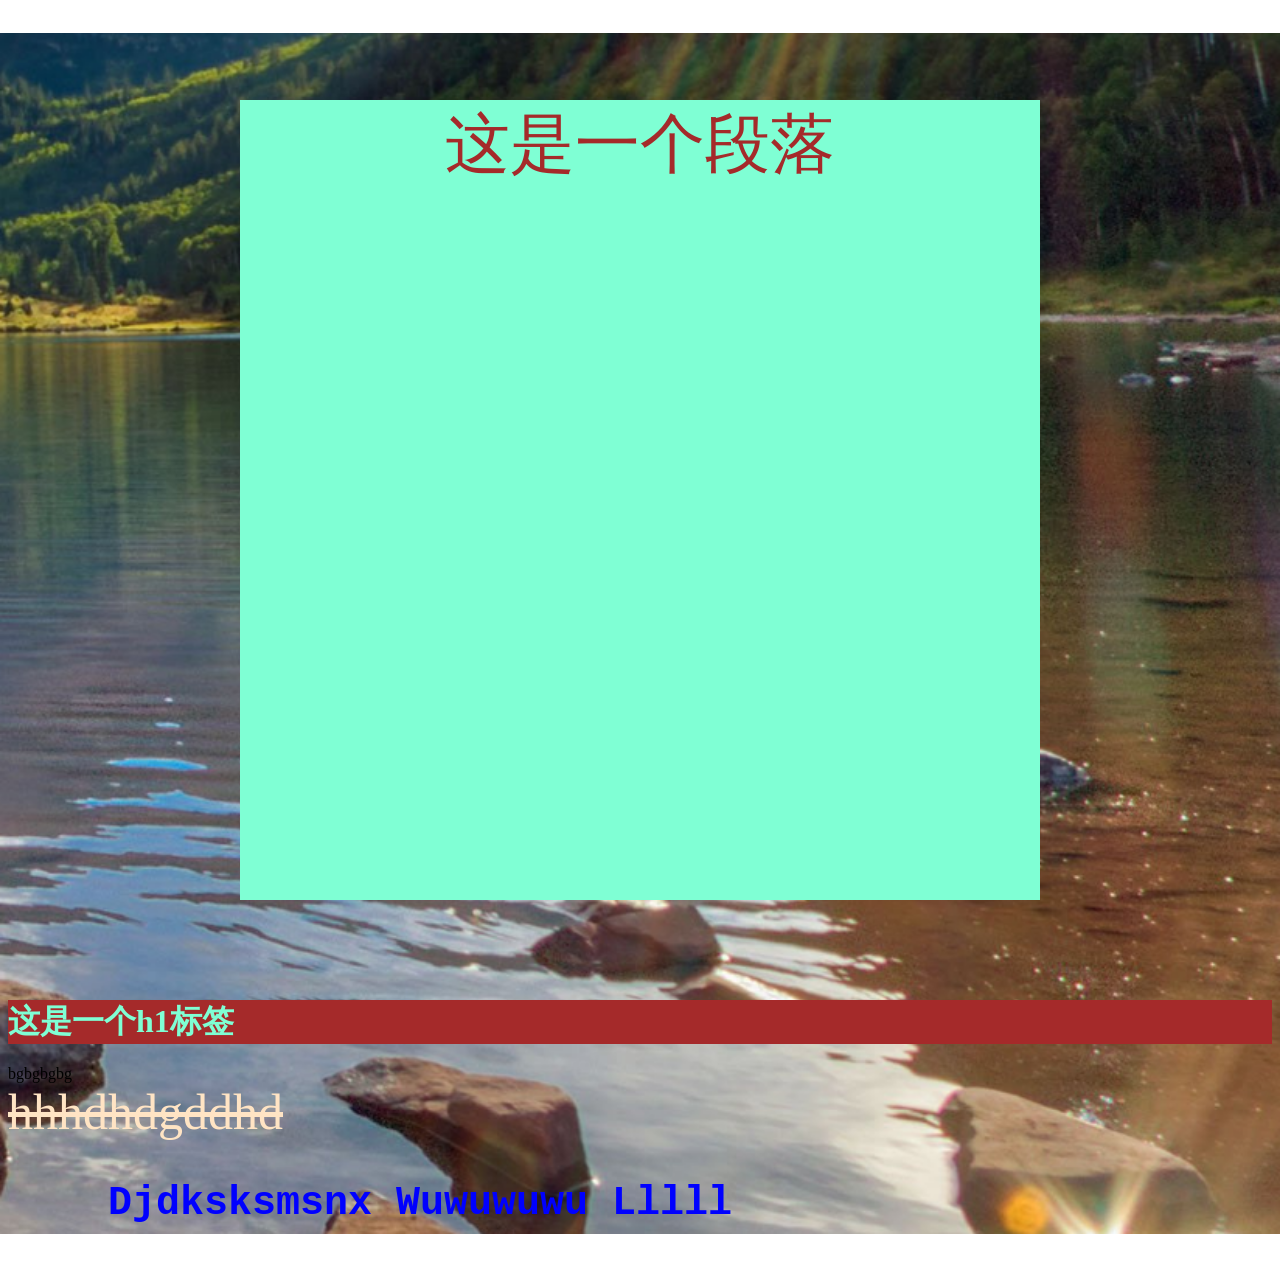
==== css.html @ d207109d "first commit" ====
<!DOCTYPE html>
<html lang="en">
<head>
    <meta charset="utf-8">
    <meta name="viewport" content="width=device-width,initial-scale=1.0">
    <title>Document</title>
    <!--外联样式css-->
    <link rel="stylesheet" href="./css.css">
    <!--内联样式css-->
    <style>
        body {
            background: url('./img.png')center center no-repeat;
	        background-size: 100%;
        }
        #pa1 {
            color: brown;
            text-align: center;
        }

        .paa1 {
            font-size: 65px;
            background-color: aquamarine;
        }
    </style>
</head>

<body>
    <!--行内样式-->
    <p id="pa1" class="paa1 pdd2" style="margin: 100px auto;">这是一个段落</p>
    <!-- 优先级：行内样式>内联样式>外联样式>浏览器样式表 -->
    <h1>这是一个h1标签</h1>
    <div class="bgdiv">bgbgbgbg</div>
    <a href="http://www.baidu.com" class="baiduA" target="_blank">hhhdhdgddhd</a>
    <p class="zimu">djdksksmsnx  wuwuwuwu lllll</p>

</body>
</html>
---- css.css ----
.pdd2 {
    width: 800px;
    height: 800px;
}
h1 {
    color: aquamarine;
    background-color: brown;
}

.baiduA {
    color: bisque;
    font-size: 50px;
    text-decoration: none;
    text-decoration: line-through;
}
.baiduA:hover {
    color: blue;
    text-decoration: underline;
}
.baiduA:active{
    color: darkgreen;
}
.zimu {
    color: blue;
    font-size: 40px;
    text-indent: 100px;
    text-transform: capitalize;
    font-family: 'Courier New', Courier, monospace;
    font-style: initial;
    font-weight: bold;
}
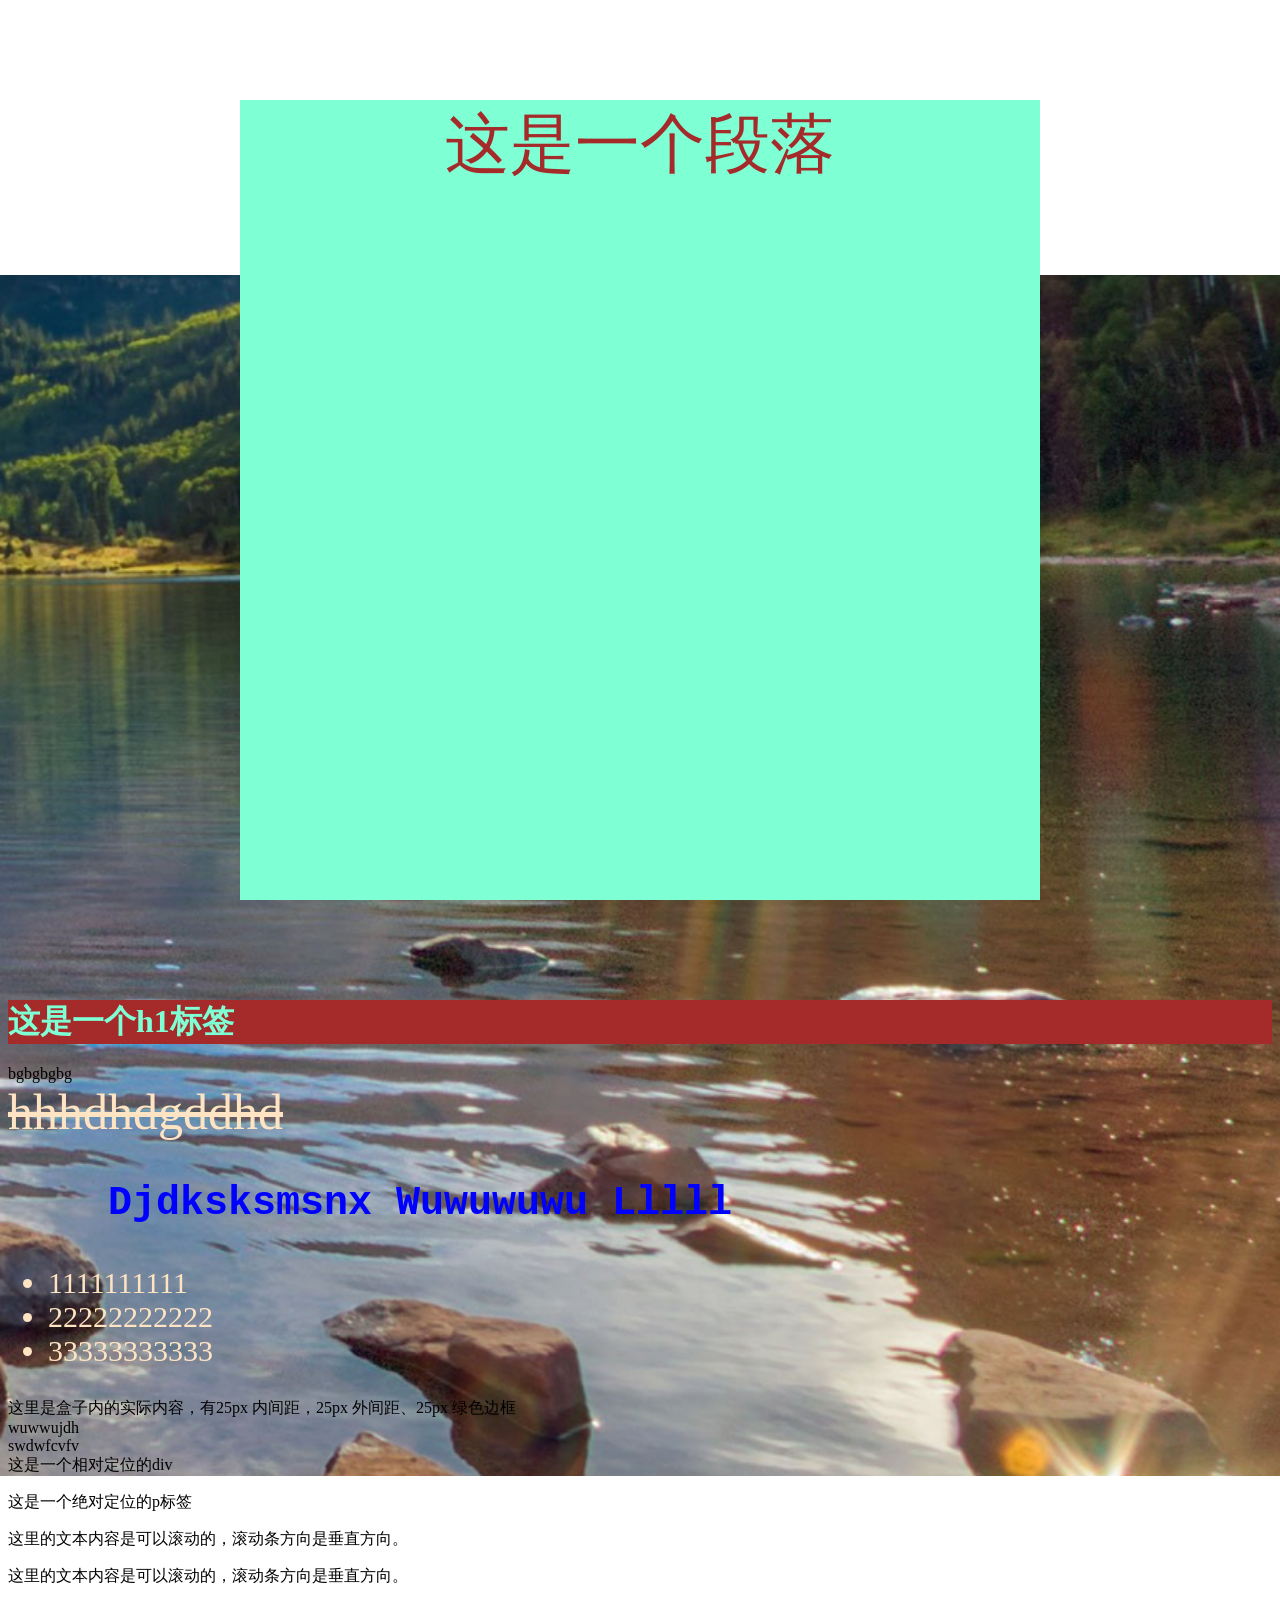
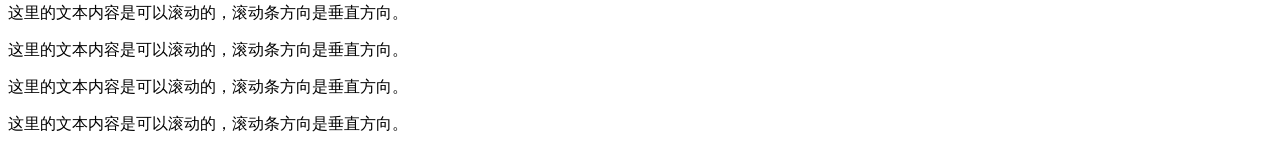
==== commit 0313de69: "second" ====
--- a/css.html
+++ b/css.html
@@ -32,6 +32,27 @@
     <div class="bgdiv">bgbgbgbg</div>
     <a href="http://www.baidu.com" class="baiduA" target="_blank">hhhdhdgddhd</a>
     <p class="zimu">djdksksmsnx  wuwuwuwu lllll</p>
-
+    <ul class="aaa">
+        <li>1111111111</li>
+        <li>22222222222</li>
+        <li>33333333333</li>
+    </ul>
+    <div class="realdev">这里是盒子内的实际内容，有25px 内间距，25px 外间距、25px 绿色边框</div>
+    <div class="aaadiv">wuwwujdh</div>
+    <div class="fixed">swdwfcvfv</div>
+    <div class="relative">
+        这是一个相对定位的div
+    </div>
+    <div class="hunhe">
+        <p class="hunhep">这是一个绝对定位的p标签</p>
+    </div>
+    <div id="overflowTest">
+        <p>这里的文本内容是可以滚动的，滚动条方向是垂直方向。</p>
+        <p>这里的文本内容是可以滚动的，滚动条方向是垂直方向。</p>
+        <p>这里的文本内容是可以滚动的，滚动条方向是垂直方向。</p>
+        <p>这里的文本内容是可以滚动的，滚动条方向是垂直方向。</p>
+        <p>这里的文本内容是可以滚动的，滚动条方向是垂直方向。</p>
+        <p>这里的文本内容是可以滚动的，滚动条方向是垂直方向。</p>
+    </div>
 </body>
 </html>
--- a/css.css
+++ b/css.css
@@ -28,4 +28,9 @@
     font-family: 'Courier New', Courier, monospace;
     font-style: initial;
     font-weight: bold;
+}
+.aaa {
+    color: bisque;
+    font-size: 30px;
+    list
 }
